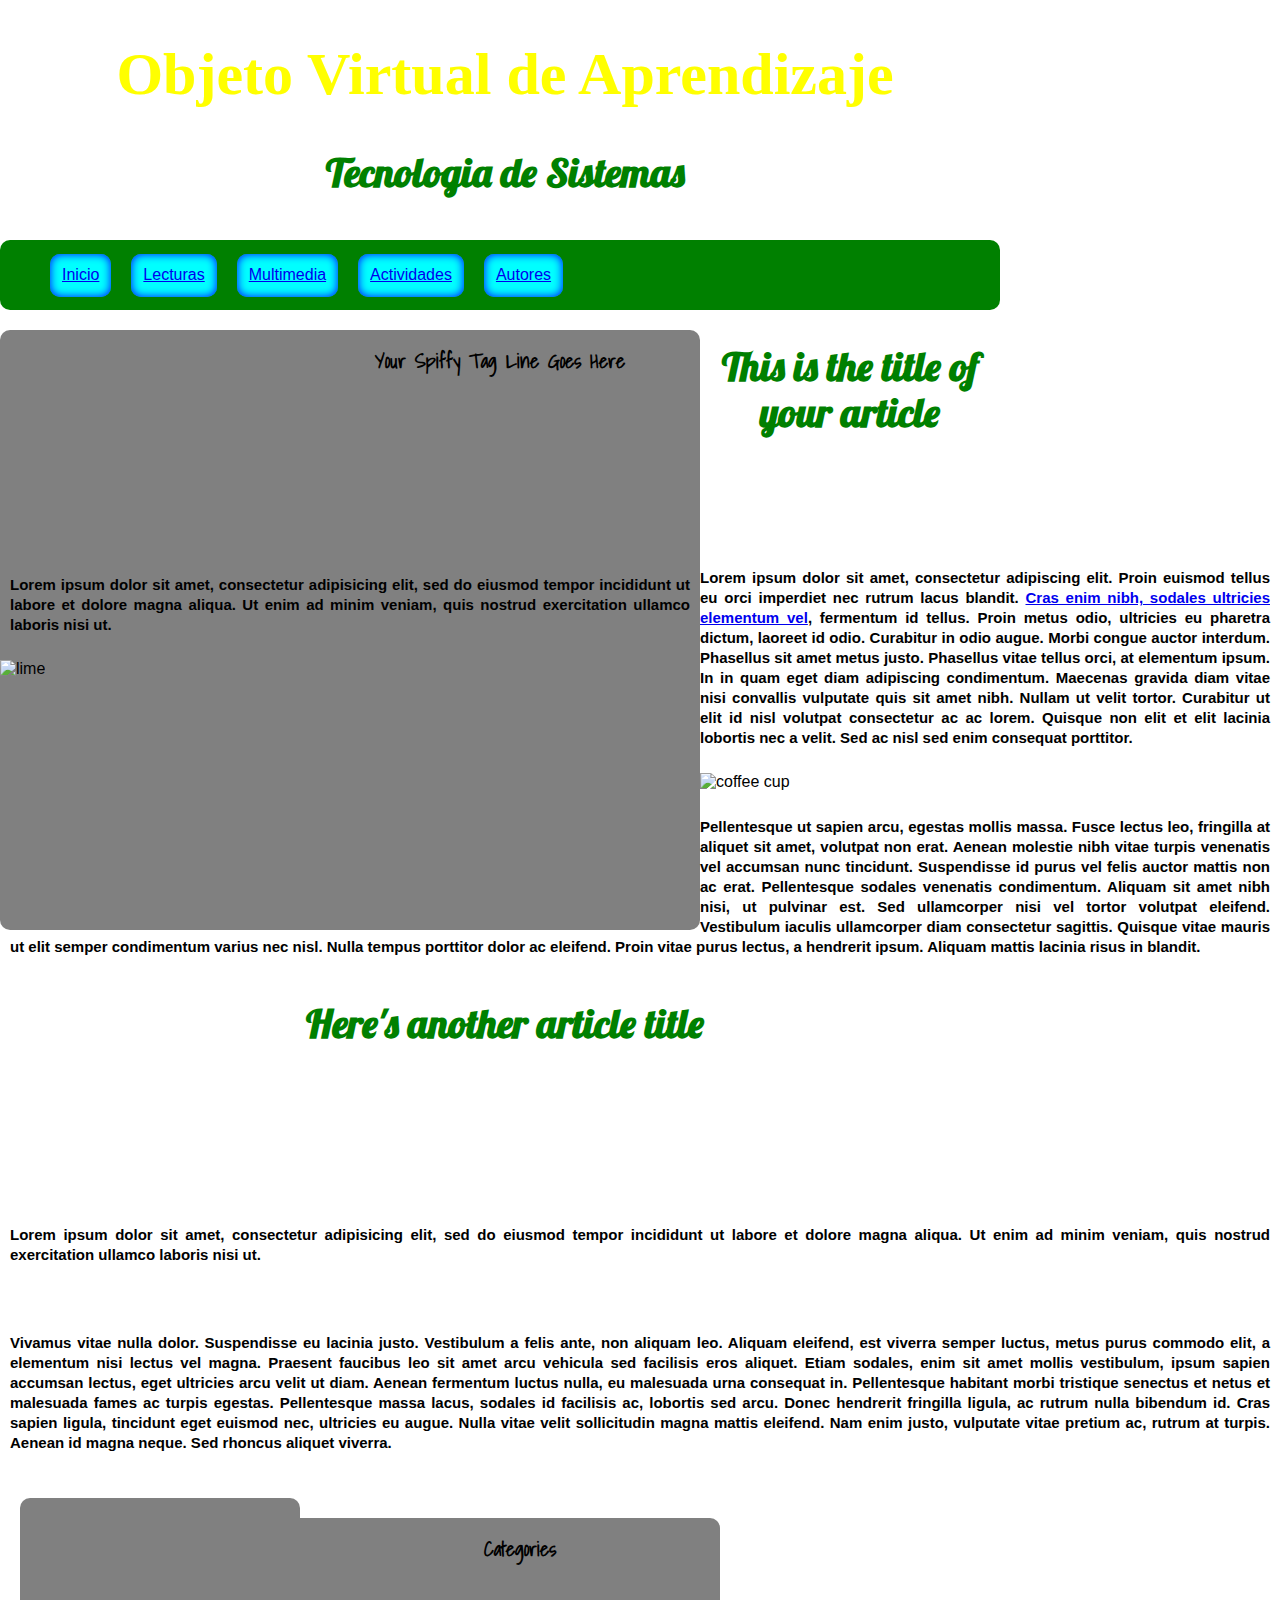
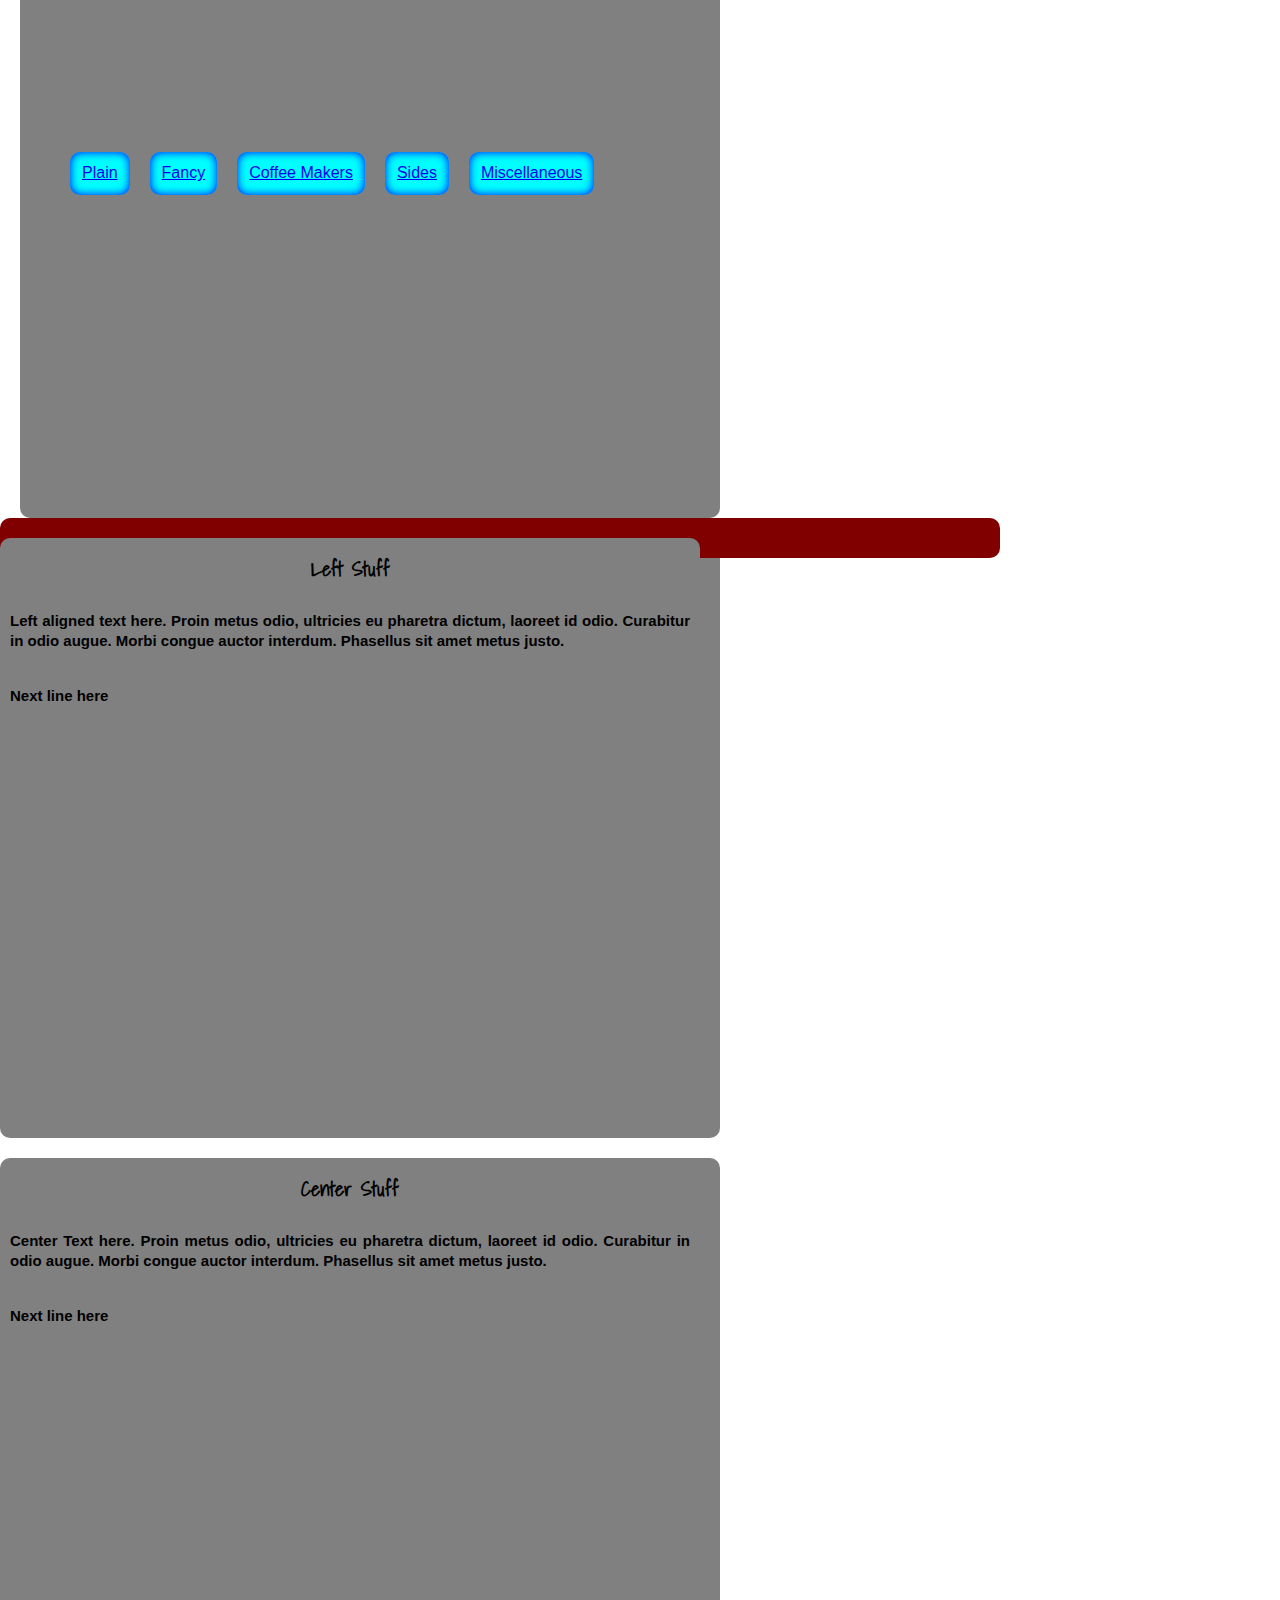
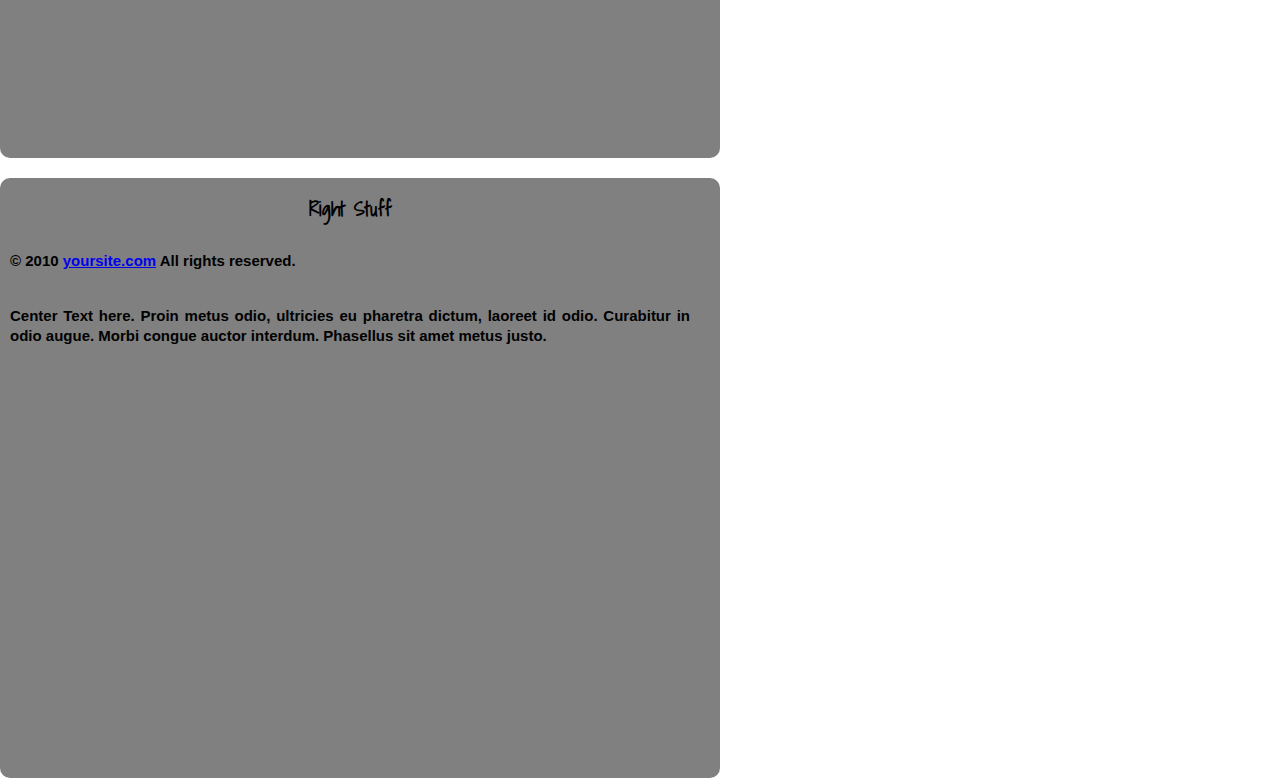
==== index.html @ f2005434 "lista 5" ====
<!DOCTYPE html>
<html lang="es" class="no-js">
<!-- Comentario -->
<head>
	<meta charset="UTF-8">
	<meta conent="Juan Carlos Villarreal" name="author"/>
	<meta conent="Página Meteorológica Ipiales" name="description"/>
	<meta conent="CLIMA, IDEAM, ONLINE" name="keywords"/>

<TITLE>METEOIPIALES</TITLE>
<link rel="stylesheet" href="css/normalize.css">
<link href="https://fonts.googleapis.com/css?family=Bungee+Inline|Chewy|Lobster|Shadows+Into+Light" rel="stylesheet">
<link rel="stylesheet" href="css/style.css">

<body>

	<header>
		<h1>Objeto Virtual de Aprendizaje</h1>
		<h2>Tecnologia de Sistemas</h2>
	</header>
	<nav>
		<ul>
			<li class="selected"><a href="#">Inicio</a></li>
			<li><a href="#">Lecturas</a></li>
			<li><a href="#">Multimedia</a></li>
			<li><a href="#">Actividades</a></li>
			<li><a href="#">Autores</a></li>
		</ul>
	</nav>
	<section id="intro">
		<header>
			<h3>Your Spiffy Tag Line Goes Here</h3>
		</header>
		<p>Lorem ipsum dolor sit amet, consectetur adipisicing elit, sed do eiusmod tempor incididunt ut labore et dolore magna aliqua. Ut enim ad minim veniam, quis nostrud exercitation ullamco laboris nisi ut.</p>
		<img src="images/introimage.png" alt="lime" />
	</section>
	
	<div id="innercontent">
				<article class="articlecontent">
					<header>
						<h2>This is the title of your article</h2>
					</header>
						<p>Lorem ipsum dolor sit amet, consectetur adipiscing elit. Proin euismod tellus eu orci imperdiet nec rutrum lacus blandit. <a href="#">Cras enim nibh, sodales ultricies elementum vel</a>, fermentum id tellus. Proin metus odio, ultricies eu pharetra dictum, laoreet id odio. Curabitur in odio augue. Morbi congue auctor interdum. Phasellus sit amet metus justo. Phasellus vitae tellus orci, at elementum ipsum. In in quam eget diam adipiscing condimentum. Maecenas gravida diam vitae nisi convallis vulputate quis sit amet nibh. Nullam ut velit tortor. Curabitur ut elit id nisl volutpat consectetur ac ac lorem. Quisque non elit et elit lacinia lobortis nec a velit. Sed ac nisl sed enim consequat porttitor.</p>
					
						<img src="images/1-thumb.jpg" alt="coffee cup" class="alignleft" />	<p>Pellentesque ut sapien arcu, egestas mollis massa. Fusce lectus leo, fringilla at aliquet sit amet, volutpat non erat. Aenean molestie nibh vitae turpis venenatis vel accumsan nunc tincidunt. Suspendisse id purus vel felis auctor mattis non ac erat. Pellentesque sodales venenatis condimentum. Aliquam sit amet nibh nisi, ut pulvinar est. Sed ullamcorper nisi vel tortor volutpat eleifend. Vestibulum iaculis ullamcorper diam consectetur sagittis. Quisque vitae mauris ut elit semper condimentum varius nec nisl. Nulla tempus porttitor dolor ac eleifend. Proin vitae purus lectus, a hendrerit ipsum. Aliquam mattis lacinia risus in blandit.</p>

				</article>

				<article class="articlecontent">
					<header>
						<h2>Here's another article title</h2>
					</header>
					<p>Lorem ipsum dolor sit amet, consectetur adipisicing elit, sed do eiusmod tempor incididunt ut labore et dolore magna aliqua. Ut enim ad minim veniam, quis nostrud exercitation ullamco laboris nisi ut.</p>
					<img src="images/7-thumb.jpg" alt="" class="alignright" /><p>Vivamus vitae nulla dolor. Suspendisse eu lacinia justo. Vestibulum a felis ante, non aliquam leo. Aliquam eleifend, est viverra semper luctus, metus purus commodo elit, a elementum nisi lectus vel magna. Praesent faucibus leo sit amet arcu vehicula sed facilisis eros aliquet. Etiam sodales, enim sit amet mollis vestibulum, ipsum sapien accumsan lectus, eget ultricies arcu velit ut diam. Aenean fermentum luctus nulla, eu malesuada urna consequat in. Pellentesque habitant morbi tristique senectus et netus et malesuada fames ac turpis egestas. Pellentesque massa lacus, sodales id facilisis ac, lobortis sed arcu. Donec hendrerit fringilla ligula, ac rutrum nulla bibendum id. Cras sapien ligula, tincidunt eget euismod nec, ultricies eu augue. Nulla vitae velit sollicitudin magna mattis eleifend. Nam enim justo, vulputate vitae pretium ac, rutrum at turpis. Aenean id magna neque. Sed rhoncus aliquet viverra.</p>
				</article>

		</div>
		
		<aside>
			<section>
				<header>
					<h3>Categories</h3>
				</header>
				<ul>
					<li><a href="#">Plain</a></li>
					<li><a href="#">Fancy</a></li>
					<li><a href="#">Coffee Makers</a></li>
					<li><a href="#">Sides</a></li>
					<li><a href="#">Miscellaneous</a></li>
				</ul>
			</section>
			
			<section>
				<header>
					<h3>Sponsors</h3>
				</header>
					<img src="images/ad125.jpg" alt="ad" /> <img src="images/ad125.jpg" alt="ad" />
					<br />
					<img src="images/ad125.jpg" alt="ad" /> <img src="images/ad125.jpg" alt="ad" />
					<br /><br />
			</section>
			
			<section>
				<header>
					<h3>Connect With Us</h3>
				</header>
				<ul>
					<li><a href="#">Twitter</a></li>
					<li><a href="#">Facebook</a></li>
					<li><a href="#">Google Buzz</a></li>
				</ul>
			</section>

			<section>
				<header>
					<h3>Recent Articles</h3>
				</header>
					<ul>
						<li><a href="#">Perfect Espresso Every Time</a></li>
						<li><a href="#">Got Milk?</a></li>
					</ul>
			</section>
			
		</aside>

	<footer>
    <section>
    <h3>Left Stuff</h3>
    <p>Left aligned text here. Proin metus odio, ultricies eu pharetra dictum, laoreet id odio. Curabitur in odio augue. Morbi congue auctor interdum. Phasellus sit amet metus justo.</p>
    <p>Next line here</p>
    </section>
    
    <section>
    <h3>Center Stuff</h3>
    <p>Center Text here. Proin metus odio, ultricies eu pharetra dictum, laoreet id odio. Curabitur in odio augue. Morbi congue auctor interdum. Phasellus sit amet metus justo.</p>
    <p>Next line here</p>
    </section>
    
    <section>
    <h3>Right Stuff</h3>
    <p>&copy; 2010 <a href="#" title="your site name">yoursite.com</a> All rights reserved.</p>
    <p>Center Text here. Proin metus odio, ultricies eu pharetra dictum, laoreet id odio. Curabitur in odio augue. Morbi congue auctor interdum. Phasellus sit amet metus justo.</p>
    </section>

	</footer>
<!-- Free template created by http://freehtml5templates.com -->
</body>
</html>
---- css/style.css ----
/*font-family: 'Bungee Inline', cursive;
font-family: 'Lobster', cursive;
font-family: 'Shadows Into Light', cursive;
font-family: 'Chewy', cursive;
*/

   #contenidos{

       width:1000px;
       height: auto;
       margin: auto;
       position: relative;
       
   	}

/* ETIQUETAS */

body{
 
    background-image: url(../images/fondo.jpg);
    background-repeat: no-repeat;
    background-size: cover;
}
h1{
   font-family: 'Chewy', cursive;
   color: yellow;
   margin-left: 10px;
   font-size: 60px;
   text-align: center;	
}
h2{
	font-family: 'Lobster', cursive;
	color: green;
  margin-left: 10px;
   font-size: 40px;
   text-align: center;
}
h3{
  font-family: 'Shadows Into Light', cursive;
  font-size: 20px;
  text-align: center;
}
header{
    width: 1000px;
    height: 200px;
    background: rgba(255, 255, 255, 10,5);
}
nav{
	width: 1000px;
    height: 70px;
    background: green;
    border-radius: 10px;
}
ul{
	margin: auto;
	padding-top: 4px;
}
li{
	float: left;
	list-style-type: none;
	padding: 12px;
    background: cyan;
    margin: 10px;	
    border-radius: 10px;
    box-shadow: 0 0 10px blue inset;
}
section{
  width: 700px;
  height: 600px;
  background: gray;
  float: left;
  margin-top: 20px;
  border-radius: 10px;
}

aside{
  width: 280px;
  height: 600px;
  background: gray;
  float: left;
  margin-left: 20px;
  margin-top: 20px;
  border-radius: 10px;
}
footer{
  width: 1000px;
  height: 40px;
  background: maroon;
  float: left;
  margin-top: 20px;
  border-radius: 10px;
  margin-bottom: 20px;
}

p{
  font-size: 15px;
  font-weight: bolder;
  line-height: 20px;
  padding: 10px;
  text-align: justify;
}

/*CLASES*/

.ancho_menu_home{width: 900px;}
.ancho_menu_paginas{width: 970px;}

.menu:link{color: blue; text-decoration: none;}
.menu:visited{color: violet; text-decoration: none;}
.menu:hover{color: black; text-decoration: none; text-shadow: 0 0 15px black;}
.menu:active{color: blue; text-decoration: none;}
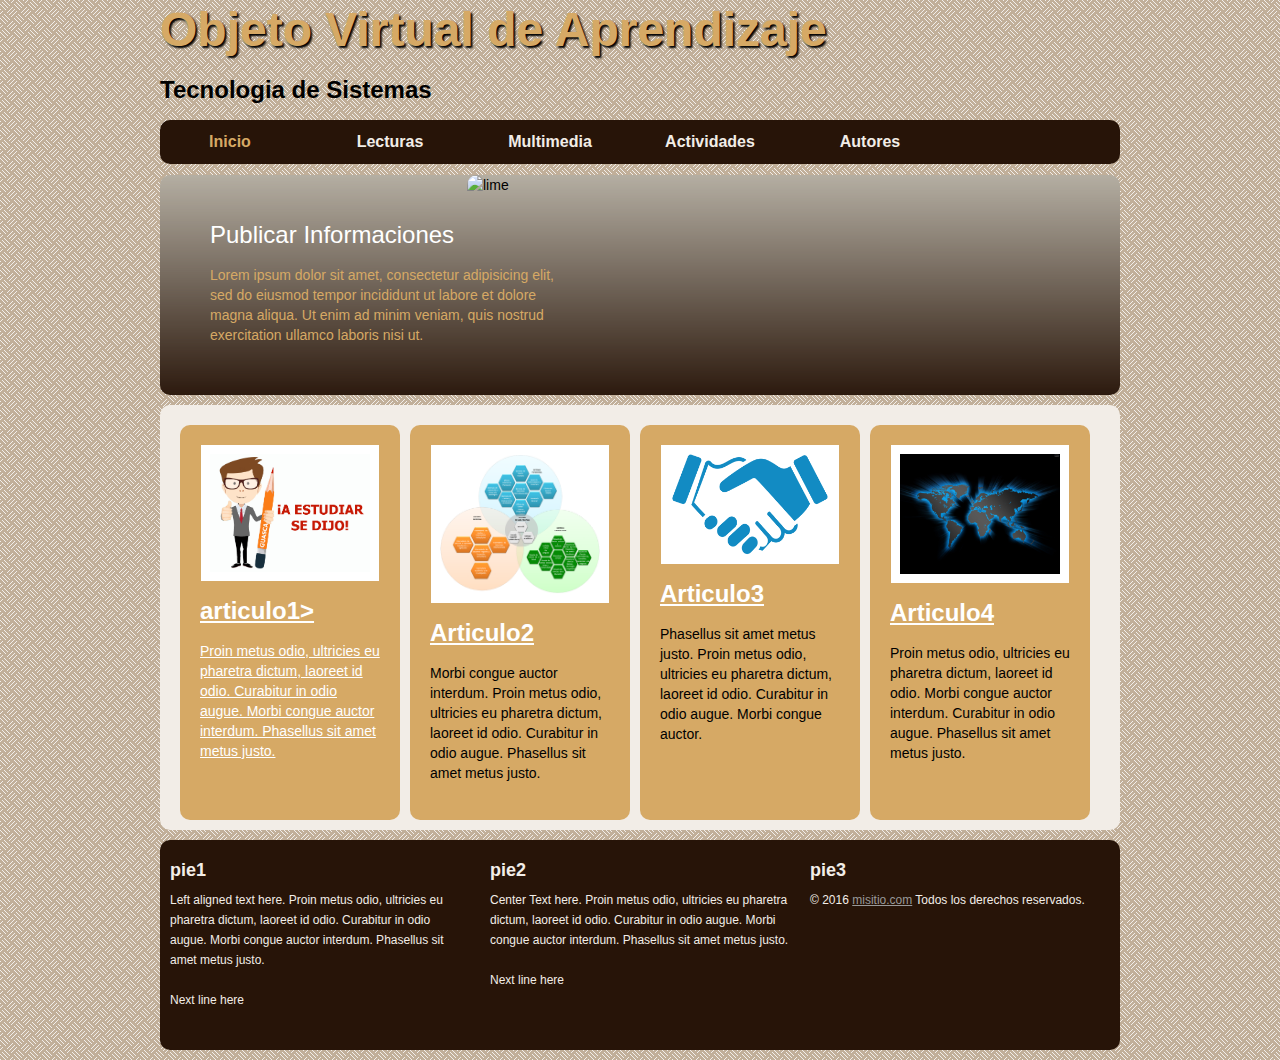
==== commit 22a9a11d: "subir1" ====
--- a/index.html
+++ b/index.html
@@ -1,23 +1,20 @@
-<!DOCTYPE html>
-<html lang="es" class="no-js">
-<!-- Comentario -->
+<!doctype html>
+<html lang="es">
 <head>
-	<meta charset="UTF-8">
-	<meta conent="Juan Carlos Villarreal" name="author"/>
-	<meta conent="Página Meteorológica Ipiales" name="description"/>
-	<meta conent="CLIMA, IDEAM, ONLINE" name="keywords"/>
-
-<TITLE>METEOIPIALES</TITLE>
-<link rel="stylesheet" href="css/normalize.css">
-<link href="https://fonts.googleapis.com/css?family=Bungee+Inline|Chewy|Lobster|Shadows+Into+Light" rel="stylesheet">
-<link rel="stylesheet" href="css/style.css">
-
+	<title>Plantilla para un OVA</title>
+	<link rel="stylesheet" href="styles.css" type="text/css" media="screen" />
+	<link rel="stylesheet" type="text/css" href="print.css" media="print" />
+<script type="text/javascript" src="http://code.jquery.com/jquery-latest.js"></script> 
+<script type="text/javascript" src="js/equalcolumns.js"></script> 
+	<!--[if IE]><script src="http://html5shiv.googlecode.com/svn/trunk/html5.js"></script><![endif]-->
+</head>
 <body>
 
 	<header>
 		<h1>Objeto Virtual de Aprendizaje</h1>
-		<h2>Tecnologia de Sistemas</h2>
+	    <h2>Tecnologia de Sistemas</h2>
 	</header>
+
 	<nav>
 		<ul>
 			<li class="selected"><a href="#">Inicio</a></li>
@@ -29,100 +26,72 @@
 	</nav>
 	<section id="intro">
 		<header>
-			<h3>Your Spiffy Tag Line Goes Here</h3>
+			<h2>Publicar Informaciones</h2>
 		</header>
 		<p>Lorem ipsum dolor sit amet, consectetur adipisicing elit, sed do eiusmod tempor incididunt ut labore et dolore magna aliqua. Ut enim ad minim veniam, quis nostrud exercitation ullamco laboris nisi ut.</p>
-		<img src="images/introimage.png" alt="lime" />
+		<img src="images/LogoUnad2016.jpg" alt="lime" />
 	</section>
 	
-	<div id="innercontent">
-				<article class="articlecontent">
-					<header>
-						<h2>This is the title of your article</h2>
-					</header>
-						<p>Lorem ipsum dolor sit amet, consectetur adipiscing elit. Proin euismod tellus eu orci imperdiet nec rutrum lacus blandit. <a href="#">Cras enim nibh, sodales ultricies elementum vel</a>, fermentum id tellus. Proin metus odio, ultricies eu pharetra dictum, laoreet id odio. Curabitur in odio augue. Morbi congue auctor interdum. Phasellus sit amet metus justo. Phasellus vitae tellus orci, at elementum ipsum. In in quam eget diam adipiscing condimentum. Maecenas gravida diam vitae nisi convallis vulputate quis sit amet nibh. Nullam ut velit tortor. Curabitur ut elit id nisl volutpat consectetur ac ac lorem. Quisque non elit et elit lacinia lobortis nec a velit. Sed ac nisl sed enim consequat porttitor.</p>
-					
-						<img src="images/1-thumb.jpg" alt="coffee cup" class="alignleft" />	<p>Pellentesque ut sapien arcu, egestas mollis massa. Fusce lectus leo, fringilla at aliquet sit amet, volutpat non erat. Aenean molestie nibh vitae turpis venenatis vel accumsan nunc tincidunt. Suspendisse id purus vel felis auctor mattis non ac erat. Pellentesque sodales venenatis condimentum. Aliquam sit amet nibh nisi, ut pulvinar est. Sed ullamcorper nisi vel tortor volutpat eleifend. Vestibulum iaculis ullamcorper diam consectetur sagittis. Quisque vitae mauris ut elit semper condimentum varius nec nisl. Nulla tempus porttitor dolor ac eleifend. Proin vitae purus lectus, a hendrerit ipsum. Aliquam mattis lacinia risus in blandit.</p>
+	<section id="content">
+				<ul class="column">
+				    
+				    <li>
+				        <section class="block">
+									<a href="#"><img src="images/img1.jpg" alt=""  /></a> 
+										<h2><a href="#">articulo1></h2> 
+										<p>Proin metus odio, ultricies eu pharetra dictum, laoreet id odio. Curabitur in odio augue. Morbi congue auctor interdum. Phasellus sit amet metus justo. </p> 
+				        </section>
+				    </li>
 
-				</article>
+				    
+				    <li>
+				        <section class="block">
+									<a href="#"><img src="images/img2.jpg" alt=""  /></a> 
+										<h2><a href="#">Articulo2</a></h2> 
+										<p>Morbi congue auctor interdum. Proin metus odio, ultricies eu pharetra dictum, laoreet id odio. Curabitur in odio augue. Phasellus sit amet metus justo. </p> 
+				        </section>
+				    </li>
 
-				<article class="articlecontent">
-					<header>
-						<h2>Here's another article title</h2>
-					</header>
-					<p>Lorem ipsum dolor sit amet, consectetur adipisicing elit, sed do eiusmod tempor incididunt ut labore et dolore magna aliqua. Ut enim ad minim veniam, quis nostrud exercitation ullamco laboris nisi ut.</p>
-					<img src="images/7-thumb.jpg" alt="" class="alignright" /><p>Vivamus vitae nulla dolor. Suspendisse eu lacinia justo. Vestibulum a felis ante, non aliquam leo. Aliquam eleifend, est viverra semper luctus, metus purus commodo elit, a elementum nisi lectus vel magna. Praesent faucibus leo sit amet arcu vehicula sed facilisis eros aliquet. Etiam sodales, enim sit amet mollis vestibulum, ipsum sapien accumsan lectus, eget ultricies arcu velit ut diam. Aenean fermentum luctus nulla, eu malesuada urna consequat in. Pellentesque habitant morbi tristique senectus et netus et malesuada fames ac turpis egestas. Pellentesque massa lacus, sodales id facilisis ac, lobortis sed arcu. Donec hendrerit fringilla ligula, ac rutrum nulla bibendum id. Cras sapien ligula, tincidunt eget euismod nec, ultricies eu augue. Nulla vitae velit sollicitudin magna mattis eleifend. Nam enim justo, vulputate vitae pretium ac, rutrum at turpis. Aenean id magna neque. Sed rhoncus aliquet viverra.</p>
-				</article>
+				    
+				    <li>
+				        <section class="block">
+									<a href="#"><img src="images/img3.jpg" alt=""  /></a> 
+										<h2><a href="#">Articulo3</a></h2> 
+										<p>Phasellus sit amet metus justo. Proin metus odio, ultricies eu pharetra dictum, laoreet id odio. Curabitur in odio augue. Morbi congue auctor. </p> 
+				        </section>
+				    </li>
 
-		</div>
+				    <!--eqblock-->
+				    <li>
+				        <section class="block">
+									<a href="#"><img src="images/img4.jpg" alt=""  /></a> 
+										<h2><a href="#">Articulo4</a></h2> 
+										<p>Proin metus odio, ultricies eu pharetra dictum, laoreet id odio. Morbi congue auctor interdum. Curabitur in odio augue. Phasellus sit amet metus justo. </p> 
+				        </section>
+				    </li>
+
+				    </ul>
+		</section>
 		
-		<aside>
-			<section>
-				<header>
-					<h3>Categories</h3>
-				</header>
-				<ul>
-					<li><a href="#">Plain</a></li>
-					<li><a href="#">Fancy</a></li>
-					<li><a href="#">Coffee Makers</a></li>
-					<li><a href="#">Sides</a></li>
-					<li><a href="#">Miscellaneous</a></li>
-				</ul>
-			</section>
-			
-			<section>
-				<header>
-					<h3>Sponsors</h3>
-				</header>
-					<img src="images/ad125.jpg" alt="ad" /> <img src="images/ad125.jpg" alt="ad" />
-					<br />
-					<img src="images/ad125.jpg" alt="ad" /> <img src="images/ad125.jpg" alt="ad" />
-					<br /><br />
-			</section>
-			
-			<section>
-				<header>
-					<h3>Connect With Us</h3>
-				</header>
-				<ul>
-					<li><a href="#">Twitter</a></li>
-					<li><a href="#">Facebook</a></li>
-					<li><a href="#">Google Buzz</a></li>
-				</ul>
-			</section>
-
-			<section>
-				<header>
-					<h3>Recent Articles</h3>
-				</header>
-					<ul>
-						<li><a href="#">Perfect Espresso Every Time</a></li>
-						<li><a href="#">Got Milk?</a></li>
-					</ul>
-			</section>
-			
-		</aside>
-
 	<footer>
     <section>
-    <h3>Left Stuff</h3>
+    <h3>pie1</h3>
     <p>Left aligned text here. Proin metus odio, ultricies eu pharetra dictum, laoreet id odio. Curabitur in odio augue. Morbi congue auctor interdum. Phasellus sit amet metus justo.</p>
     <p>Next line here</p>
     </section>
     
     <section>
-    <h3>Center Stuff</h3>
+    <h3>pie2</h3>
     <p>Center Text here. Proin metus odio, ultricies eu pharetra dictum, laoreet id odio. Curabitur in odio augue. Morbi congue auctor interdum. Phasellus sit amet metus justo.</p>
     <p>Next line here</p>
     </section>
     
     <section>
-    <h3>Right Stuff</h3>
-    <p>&copy; 2010 <a href="#" title="your site name">yoursite.com</a> All rights reserved.</p>
-    <p>Center Text here. Proin metus odio, ultricies eu pharetra dictum, laoreet id odio. Curabitur in odio augue. Morbi congue auctor interdum. Phasellus sit amet metus justo.</p>
+    <h3>pie3</h3>
+    <p>&copy; 2016 <a href="#" title="Mi sitio web">misitio.com</a> Todos los derechos reservados.</p>
     </section>
 
 	</footer>
-<!-- Free template created by http://freehtml5templates.com -->
+
 </body>
 </html>
--- a/styles.css
+++ b/styles.css
@@ -0,0 +1,355 @@
+/* Created by http://freehtml5templates.com */
+/* basics */
+
+/* reset */
+* {
+	margin: 0;
+	padding: 0;
+	}
+
+/* render html5 elements as block */
+header, footer, section, aside, nav, article {
+	display: block;
+	}
+
+/* standard body */
+body {
+	margin: 0 auto;
+	width: 960px;
+	font: 14px/20px "Trebuchet MS", Verdana, Helvetica, Arial, sans-serif;
+	background: #271408 url("images/bodybkg.gif") repeat;
+	}
+	
+/* standard alignments */
+.alignleft {
+	float: left;
+	}
+
+img.alignleft {
+	margin: 5px 10px 0 0; 
+	}
+
+.alignright {
+	float: right;
+	}
+
+img.alignright {
+	margin: 5px 0 0 10px; 
+	}
+	
+.center {
+	text-align: center;
+	}
+	
+.fleft {
+	text-align: left;
+	float: left;
+	margin-left: 20px;
+	}
+	
+.fright {
+	float: right;
+	text-align: right;
+	margin-right: 20px;
+	}
+	
+.fcentered {
+	text-align: center;
+	}
+
+/* Hx tags */
+
+h1 {
+	font-size: 48px;
+	padding: 20px 0;
+	text-shadow: 2px 2px 2px #000;
+	color: #d6a965;
+	}
+
+h2 {
+	font-size: 24px;
+	padding: 20px 0;
+	}
+
+h3 {
+	font-size: 18px;
+	padding: 10px 0;
+	}
+
+p {
+	padding-bottom: 20px;
+	}
+
+/* nav */
+
+nav {
+	position: absolute;
+	width: 960px;
+	background: url("images/navbg.png");
+	
+	/* curved border radius */
+	-moz-border-radius: 10px;
+	-webkit-border-radius: 10px;
+	}
+
+nav ul {
+	margin: 0 auto;
+	width: 960px;
+	list-style: none;
+	}
+
+nav ul li {
+	float: left;
+	}
+		
+nav ul li a {
+	display: block;
+	margin-right: 20px;
+	width: 140px;
+	font-size: 16px;
+	font-weight: bold;
+	line-height: 44px;
+	text-align: center;
+	text-decoration: none;
+	color: #f2ede7;
+	}
+			
+nav ul li a:hover {
+	color: #d6a965;
+	}
+			
+nav ul li.selected a {
+	color: #d6a965;
+	}
+			
+nav ul li.subscribe a {
+	margin-left: 20px;
+	padding-left: 33px;
+	text-align: left;
+	background: url("images/rss.png") left center no-repeat;
+	}
+
+
+
+/* intro */
+
+#intro {
+	position: relative;
+	margin-top: 55px;
+	padding: 50px;
+	background: #695e53 url("images/introbkg.png") repeat-x;
+	
+	/* background size */
+	-webkit-background-size: 100%;
+	-o-background-size: 100%;
+	-khtml-background-size: 100%;
+
+	
+	/* curved border radius */
+	-moz-border-radius: 10px;
+	-webkit-border-radius: 10px;
+	}
+	
+#intro h2, #intro p {
+	position: relative;
+	z-index: 9999;
+	width: 350px;
+	}
+	
+#intro h2 {
+	padding: 0 0 20px 0;
+	font-weight: normal;
+	color: #fff;
+	}
+	
+#intro p {
+	padding: 0;
+	color: #d6a965;
+	}
+	
+#intro img {
+	position: absolute;
+	top: 0;
+	right: 0;
+	width: 653px;
+	height: 100%;
+	
+	/* curved border radius */
+	-moz-border-radius: 10px;
+	-webkit-border-radius: 10px;
+	}
+
+/* content and sidebar layout */
+
+#content {
+	position: relative;
+	margin-top: 50px;
+	float: left; 
+	width: 920px; 
+	margin:10px 5px 10px 0; 
+	padding:5px 20px 5px 20px;
+	background-color: #f2ede7;
+	
+/* curved border radius */
+	-moz-border-radius: 10px;
+	-webkit-border-radius: 10px;
+}
+
+/* columns */
+
+#content ul.column {
+	width: 100%;
+	padding: 0;
+	margin: 10px 0;
+	list-style: none;
+}
+
+#content ul.column li {
+	float: left;
+	width: 230px; /*Set default width*/
+	padding: 0;
+	margin: 5px 0;
+	display: inline;
+}
+
+#content .block {
+	height: 355px;
+	font-size: 1em;
+	margin-right: 10px; /*Creates the 10px gap between each column*/
+	padding: 20px;
+	background: #d6a965;
+/* curved border radius */
+	-moz-border-radius: 10px;
+	-webkit-border-radius: 10px;
+}
+
+#content .block a {
+	color: #FFF;
+	}
+	
+#content .block img {
+  /*Flexible image size with border*/
+	width: 89%;  /*Took 1% off of the width to prevent IE6 bug*/
+	padding: 5%;
+	background:#fff;
+	margin: 0 auto;
+	display: block;
+	-ms-interpolation-mode: bicubic; /*prevents image pixelation IE 6/7 */
+	}
+/* end of column configuration */
+	
+/* footer */
+footer {
+	width: 960px;
+	clear: both;
+	color: #f2ede7;
+	overflow: hidden;
+	padding-top: 10px;
+	background-color: #271408;
+	/* curved border radius */
+	-moz-border-radius: 10px;
+	-webkit-border-radius: 10px;
+	height: 200px;
+	margin-bottom: 10px;
+	}
+	
+footer section {
+width: 300px;
+float: left;
+padding: 0 10px;
+}
+
+footer section h2 {
+margin-top: 0;
+}
+
+footer section p {
+  font-size: 12px;
+	}
+
+footer section a {
+	color: #999;
+	}
+	
+footer section a:hover {
+	color: #FFF;
+	text-decoration: none;
+	}
+	
+/* for inner pages */
+
+/* content and sidebar layout */
+
+#innercontent {
+	float: left; 
+	width: 610px; 
+	margin:10px 5px 10px 0; 
+	padding:5px 20px 5px 20px;
+	background-color: #d6a965;
+	
+/* curved border radius */
+	-moz-border-radius: 10px;
+	-webkit-border-radius: 10px;
+}
+
+aside {
+	float: right;
+	text-align: left; 
+	width: 300px; 
+	margin:0; 
+	padding:0;
+	}
+
+/* article */
+.articlecontent header p, .blogPost header p a {
+	font-size: 14px;
+	font-style: italic;
+	color: #777;
+	}
+
+.articlecontent p a {
+	color: #695e53;
+	}
+	
+.articlecontent p a:hover {
+	color: #fff;
+	}
+	
+.articlecontent header p a:hover {
+	text-decoration: none;
+	color: #000;
+	}
+	
+/* box shadow on pics */
+.articlecontent img {
+	-webkit-box-shadow: 3px 3px 7px #777;
+	}
+
+/* sidebar */
+aside section {
+	margin: 10px 0 0 10px;
+	padding: 10px 15px;
+	background-color: #d6a965;
+	
+/* curved border radius */
+	-moz-border-radius: 10px;
+	-webkit-border-radius: 10px;
+	}
+
+aside section ul {
+	margin: 0 0 0 20px;
+	color: #FFF;
+	}
+	
+aside section ul li a {
+	display: block;
+	text-decoration: none;
+	color: #695e53;
+	}
+		
+aside section ul li a:hover {
+	text-decoration: underline;
+	color: #fff;
+	}
+	
+
--- a/print.css
+++ b/print.css
@@ -0,0 +1,20 @@
+body { 
+  color : #000000; 
+  background : #ffffff; 
+  font-family : "Times New Roman", Times, serif;
+  font-size : 12pt; 
+}
+
+a { 
+  text-decoration : underline; 
+  color : #0000ff; 
+}
+
+a:link:after, a:visited:after {
+content: " (" attr(href) ") ";
+font-size: 70%;
+}
+
+nav, sidebar, footer, header, aside { 
+  display : none; 
+}
